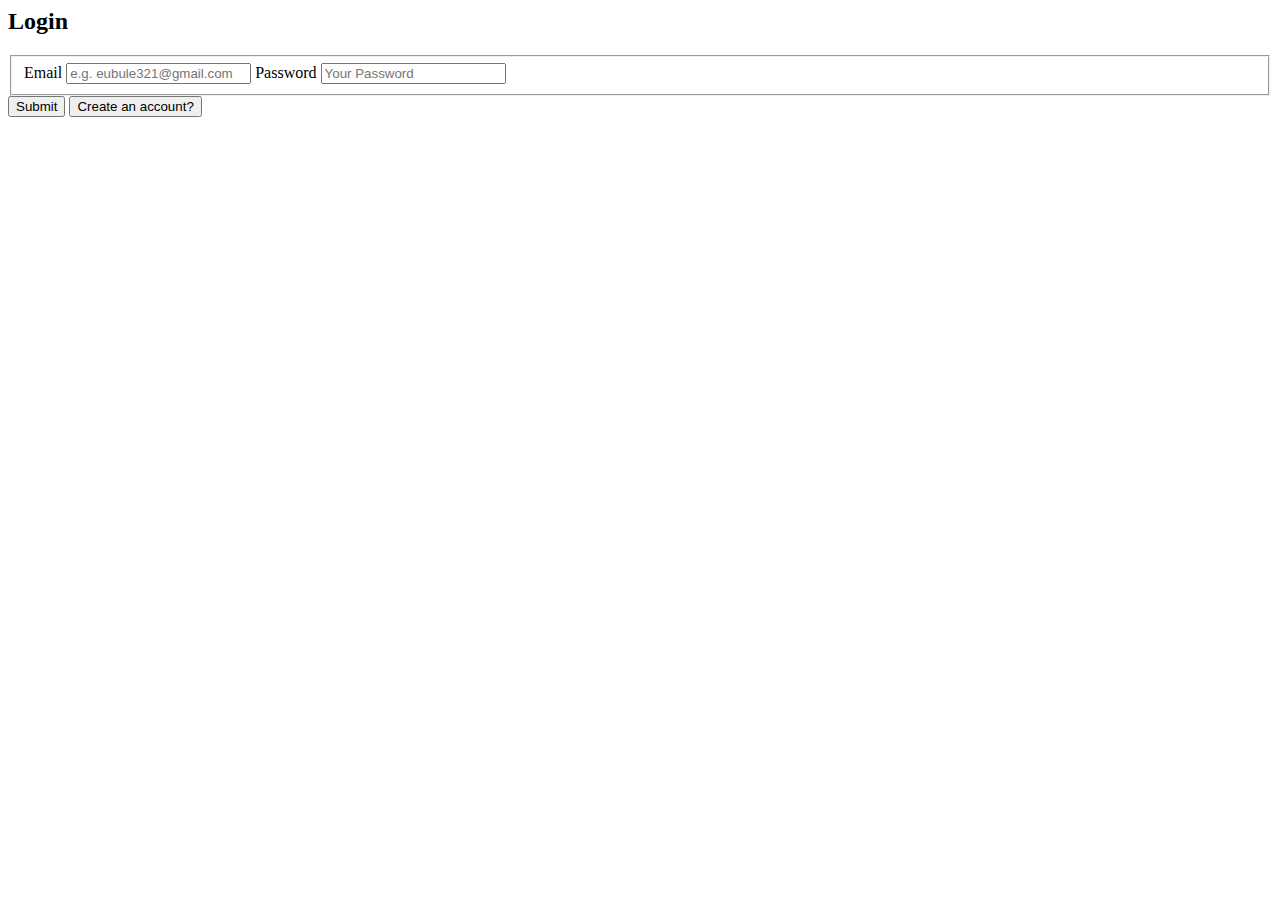
==== UI/login.html @ 595acb4f "(ft-login-page):To login to the app This page allows the user to login to the app and order for food" ====
<!DOCTYPE <!DOCTYPE html>
<html>

<head>
    <meta charset="utf-8" />
    <meta http-equiv="X-UA-Compatible" content="IE=edge">
    <title>Page Title</title>
    <meta name="viewport" content="width=device-width, initial-scale=1">
    <link rel="stylesheet" type="text/css" media="screen" href="css/main.css" />
    <script src="main.js"></script>
</head>

<body>
    <section class="login">
        <div class="form">
            <h2 class="login-label">Login</h2>
            <form action="index.html" method="GET" class="sign">
                <fieldset>
                    <label for="email">Email</label>
                    <input type="email" name="email" placeholder="e.g. eubule321@gmail.com" class="login-input" required>
                    <label for="password">Password</label>
                    <input type="password" placeholder="Your Password" name="password" class="login-input" required>
                </fieldset>
                <input type="submit" name="submit" value="Submit" class="submit-btn">
                <a href="signup.html"><input type="button" name="submit" value="Create an account?" class="signup-btn"></a>
            </form>
        </div>
    </section>
</body>

</html>
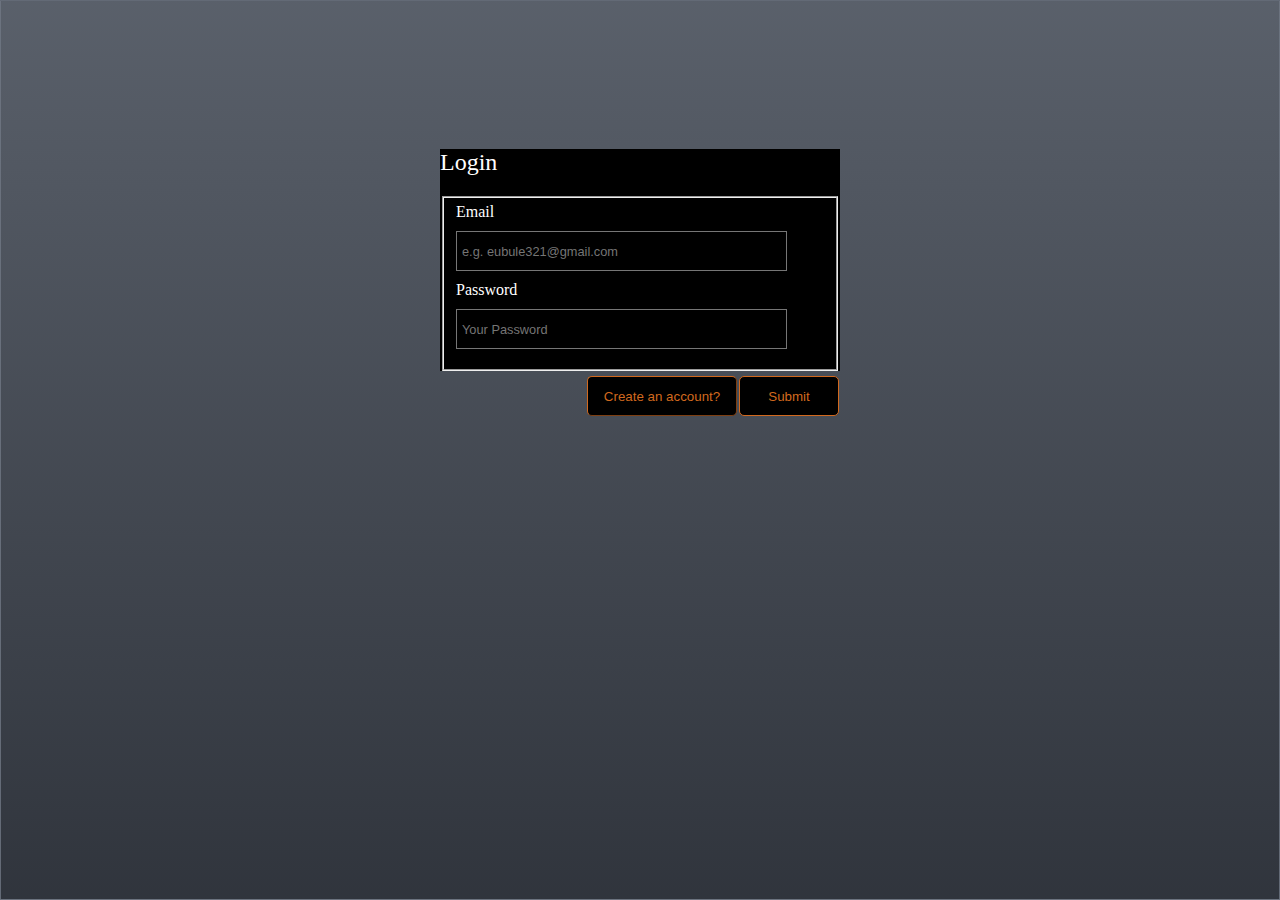
==== commit ab31f400: "(feature-user-view-ordered-food): The user can view all the ordered food This page allows the user t" ====
--- a/UI/login.html
+++ b/UI/login.html
@@ -4,22 +4,23 @@
 <head>
     <meta charset="utf-8" />
     <meta http-equiv="X-UA-Compatible" content="IE=edge">
-    <title>Page Title</title>
+    <title>Menu</title>
     <meta name="viewport" content="width=device-width, initial-scale=1">
+    <link rel="icon" type="image/ico" href="img/title.jpg" />
     <link rel="stylesheet" type="text/css" media="screen" href="css/main.css" />
-    <script src="main.js"></script>
+    <script src="js/main.js"></script>
 </head>
 
 <body>
     <section class="login">
         <div class="form">
             <h2 class="login-label">Login</h2>
-            <form action="index.html" method="GET" class="sign">
+            <form action="admin_view_orders.html" method="GET" class="sign" onsubmit="return valid();">
                 <fieldset>
                     <label for="email">Email</label>
-                    <input type="email" name="email" placeholder="e.g. eubule321@gmail.com" class="login-input" required>
+                    <input type="email" name="email" id="login_email" placeholder="e.g. eubule321@gmail.com" class="login-input" required>
                     <label for="password">Password</label>
-                    <input type="password" placeholder="Your Password" name="password" class="login-input" required>
+                    <input type="password" id="login_password" placeholder="Your Password" name="password" class="login-input" required>
                 </fieldset>
                 <input type="submit" name="submit" value="Submit" class="submit-btn">
                 <a href="signup.html"><input type="button" name="submit" value="Create an account?" class="signup-btn"></a>
--- a/UI/css/main.css
+++ b/UI/css/main.css
@@ -0,0 +1,565 @@
+html {
+    box-sizing: border-box;
+}
+
+*,
+* :before,
+* :after {
+    box-sizing: inherit;
+}
+
+body {
+    /* font-family: "Open Sans", sans-serif; */
+    margin: 0;
+    background-image: url(../img/background_breakfast.jpg);
+    background-repeat: repeat-x;
+    background-color: black;
+}
+
+body.user-is-tabbing *:focus {
+    outline: 2px solid #7AACFE !important;
+    /* for non-webkit browsers */
+    outline: 5px auto -webkit-focus-ring-color !important;
+}
+
+
+/* Login form */
+
+.form {
+    width: 60%;
+    max-width: 400px;
+    margin: 0 auto;
+    /* margin-top: 10%; */
+    font-size: 1em;
+    font-weight: lighter;
+    color: white;
+    background: black;
+}
+
+.login {
+    border-style: solid;
+    border-width: 1px;
+    border-color: rgba(112, 120, 133, 0.8);
+    height: 100%;
+    background: linear-gradient(rgba(112, 120, 133, 0.8), rgba(96, 105, 121, 0.5)), url(../img/background_breakfast\ \(copy\).jpg);
+    padding: 10%;
+}
+
+.login-input {
+    display: block;
+    min-height: 40px;
+    width: 90%;
+    font-size: 0.8em;
+    margin: 10px 0;
+    border-style: ridge;
+    border-width: 1px;
+    background: black;
+    color: white;
+    padding: 5px;
+}
+
+.signup-btn {
+    float: right;
+    border-style: 1px;
+    border-width: 1px;
+    border-radius: 5px;
+    border-color: chocolate;
+    width: 150px;
+    min-height: 40px;
+    margin: 5px 1px;
+    background-color: black;
+    color: chocolate;
+}
+
+.submit-btn {
+    float: right;
+    border-style: solid;
+    border-radius: 3px;
+    border-width: 1px;
+    border-radius: 5px;
+    border-color: chocolate;
+    width: 100px;
+    min-height: 40px;
+    margin: 5px 1px;
+    background-color: black;
+    color: chocolate;
+}
+
+.login-label {
+    font-weight: lighter;
+    font-size: 1.5em;
+}
+
+
+/* Page navigation */
+
+a {
+    text-decoration: none;
+}
+
+a:focus {
+    outline: none;
+}
+
+nav {
+    text-align: center;
+    position: fixed;
+    top: 0px;
+    width: 100%;
+    background-color: black;
+    padding: 10px;
+}
+
+nav a {
+    color: gray;
+    padding: 10px;
+    text-transform: uppercase;
+    font-weight: 300;
+    font-size: 0.8em;
+}
+
+nav a:active {
+    color: white;
+}
+
+.restaurant {
+    font-family: 'Caveat', cursive;
+    font-weight: 900;
+    color: white;
+    padding-right: 20%;
+}
+
+#order {
+    border-style: ridge;
+    border-color: chocolate;
+    border-width: 1px;
+    border-radius: 8px;
+    width: 150px;
+    height: 40px;
+    background: black;
+    color: chocolate;
+    position: fixed;
+    top: 43px;
+    right: 0;
+}
+
+#add {
+    border-style: ridge;
+    border-color: chocolate;
+    border-width: 1px;
+    border-radius: 8px;
+    width: 150px;
+    height: 40px;
+    background: black;
+    color: chocolate;
+    position: fixed;
+    top: 43px;
+    right: 0;
+}
+
+
+/* View all pages */
+
+.dishes {
+    height: 100%;
+    margin-top: 200px;
+    background-color: black;
+    color: gray;
+    padding: 2%;
+    padding-right: 0%;
+}
+
+.dish {
+    width: 30%;
+    text-align: center;
+    display: inline-block;
+    margin-left: 2%;
+    margin-bottom: 2%;
+}
+
+.image {
+    width: 100%;
+    height: 100%;
+}
+
+.price {
+    color: chocolate;
+}
+
+.dish-name {
+    color: white;
+    text-transform: uppercase;
+}
+
+.dish-desc {
+    font-size: 0.9em;
+    color: gray;
+}
+
+a:hover .dish-desc {
+    color: white;
+}
+
+
+/* PLace an order page */
+
+.content-wrap {
+    width: 100%;
+    overflow: auto;
+    display: flex;
+    text-align: center;
+}
+
+.col-narrow {
+    width: 48%;
+    height: 100%;
+    padding-right: 2%;
+}
+
+.dsh {
+    margin-top: 200px;
+    background-color: black;
+    color: gray;
+    padding: 2%;
+    padding-top: 0%;
+    padding-right: 0%;
+}
+
+.col-wide {
+    height: 100%;
+    width: 48%;
+}
+
+.col-wide .dish-name {
+    margin-top: 0%;
+    font-size: 2em;
+}
+
+.order-btn {
+    border: ridge;
+    border-width: 1px;
+    border-color: chocolate;
+    border-radius: 10px;
+    margin: 0px;
+    padding: 0px;
+    width: 48%;
+    min-height: 50px;
+    background: black;
+    color: chocolate;
+    text-transform: uppercase;
+    outline: none;
+    float: right;
+}
+
+.cancel-btn {
+    border: ridge;
+    border-width: 1px;
+    border-color: chocolate;
+    border-radius: 10px;
+    margin: 0px;
+    padding: 0px;
+    width: 48%;
+    min-height: 50px;
+    background: black;
+    color: chocolate;
+    text-transform: uppercase;
+    outline: none;
+    float: left;
+}
+
+.dish-details {
+    padding-top: 1%;
+}
+
+img {
+    margin: 0px;
+    padding: 0px;
+}
+
+input:focus {
+    outline: none;
+    outline: 0;
+}
+
+
+/* Admin view orders page */
+
+.ad-dsh {
+    width: 300px;
+    min-width: 300px;
+    display: flex;
+    padding: 1%;
+    padding-bottom: 0px;
+    padding-top: 0px;
+    text-align: center;
+    color: white;
+    margin: 1%;
+}
+
+.ad-image {
+    width: 100%;
+    /* height: 50%; */
+}
+
+.ad-orders {
+    font-family: sans-serif;
+    color: white;
+    /* padding: 2%; */
+    padding-right: 0%;
+    display: flex;
+    padding-bottom: 0px;
+    background-color: black;
+}
+
+.ad-desc {
+    color: gray;
+    font-size: 0.8em;
+}
+
+.ad {
+    font-size: 1.1em;
+    min-width: 150px;
+    text-align: center;
+}
+
+.ad-name {
+    color: white;
+}
+
+#ad-orders {
+    margin-top: 20%;
+    background-color: black;
+}
+
+.ad-btns {
+    margin-top: 1%;
+    min-width: 300px;
+}
+
+.ad-btns input {
+    outline: none;
+    border-style: ridge;
+    border-width: 1px;
+    border-color: chocolate;
+    border-radius: 5px;
+    padding: 7px;
+    color: rgb(170, 90, 15);
+    background: black;
+    margin: 1%;
+}
+
+.ad-btns input:hover {
+    text-decoration: underline;
+}
+
+
+/* View all the ordered food */
+
+.us-image {
+    width: 100%;
+    height: 100%;
+    margin-bottom: 0px;
+}
+
+.us-dsh {
+    width: 300px;
+    min-width: 300px;
+    padding: 1%;
+    padding-bottom: 0px;
+    padding-top: 0px;
+    text-align: center;
+    color: white;
+    margin-bottom: 1%;
+}
+
+.us {
+    font-size: 1.1em;
+    min-width: 150px;
+    text-align: center;
+    margin-left: 1%;
+    margin-right: 1%;
+}
+
+.us-number {
+    width: 400px;
+    font-size: 1em;
+}
+
+.us-btn {
+    margin: 0 auto;
+    margin-top: 1%;
+}
+
+.us-btn input {
+    outline: none;
+    border-style: ridge;
+    border-width: 1px;
+    border-color: chocolate;
+    min-height: 35px;
+    width: 100px;
+    border-radius: 5px;
+    color: rgb(170, 90, 15);
+    background: black;
+    margin: 1%;
+}
+
+.us-btn input:hover {
+    text-decoration: underline;
+}
+
+.us-num {
+    font-size: 1.1em;
+}
+
+
+/* Admin add dish page */
+
+.ad-select-options {
+    position: absolute;
+    width: 100%;
+    margin-left: 10px;
+    top: 0px;
+    left: 0px;
+}
+
+.ad-add-details-box {
+    border-style: ridge;
+    border-width: 1px;
+    border-radius: 5px;
+    border-color: chocolate;
+    height: 40px;
+    margin-left: 0px;
+    text-align: center;
+    font-size: 0.9em;
+    background: black;
+    color: white;
+}
+
+.ad-input {
+    border-style: ridge;
+    border-width: 1px;
+    position: absolute;
+    width: 97%;
+    margin-left: 0px;
+    top: 0px;
+    left: 0px;
+}
+
+.ad-select {
+    position: relative;
+    width: 35%;
+    margin-left: 10px;
+}
+
+.ad-category {
+    display: flex;
+    position: relative;
+}
+
+.details-lab {
+    font-size: 1.2em;
+    font-weight: lighter;
+    color: white;
+}
+
+.us-dish-details {
+    width: 100%;
+    /* overflow: auto; */
+    display: flex;
+    padding-top: 1%;
+    text-align: start;
+}
+
+.admin-add-dish {
+    margin: 2%;
+}
+
+.admin-add-btns {
+    border: ridge;
+    border-width: 1px;
+    border-color: chocolate;
+    border-radius: 10px;
+    margin-left: 0px;
+    padding: 0px;
+    width: 20%;
+    min-height: 50px;
+    background: black;
+    color: white;
+    text-transform: uppercase;
+    outline: none;
+    margin-right: 2%;
+}
+
+.add-dish-btns {
+    text-align: center;
+}
+
+.box {
+    margin-left: 5%;
+    width: 50%;
+}
+
+.ad-description {
+    text-align: start;
+    padding: 5px;
+}
+
+@media only screen and (max-width: 902px) {
+    .us-dish-details {
+        display: inline-block;
+        overflow: auto;
+    }
+    .add-dish-row {
+        width: 100%;
+        padding: 5%;
+        padding-bottom: 0px;
+    }
+    .add-dish-col {
+        width: 100%;
+    }
+}
+
+@media only screen and (max-width: 816px) {
+    .col-wide .dish-name {
+        font-size: 1em;
+    }
+    #ad-orders {
+        margin-top: 30%;
+    }
+}
+
+@media only screen and (max-width: 573px) {
+    .restaurant {
+        margin-left: 0%;
+        display: none;
+    }
+    .dish {
+        width: 44%;
+    }
+    nav a {
+        padding: 1%;
+    }
+    .content-wrap {
+        display: inline-block;
+        overflow: auto;
+    }
+    .col-narrow {
+        width: 100%;
+    }
+    .col-wide {
+        width: 100%;
+    }
+    .col-wide .dish-name {
+        font-size: 2em;
+    }
+    .us-image {
+        height: 35%;
+    }
+    .login {
+        padding: 0px;
+        padding-top: 20%;
+    }
+    .form {
+        width: 90%;
+    }
+}